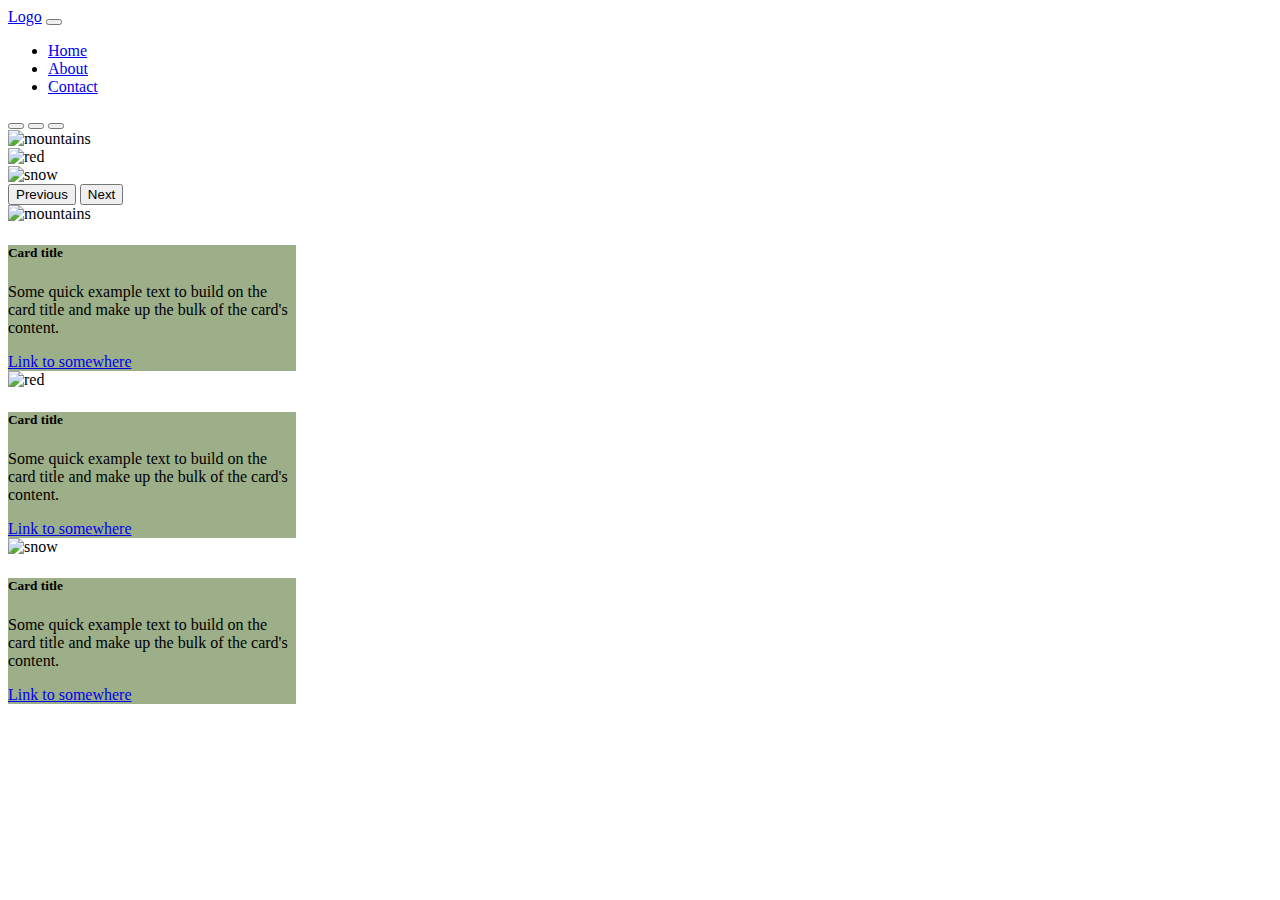
==== about.html @ 47b93483 "push" ====
<!doctype html>
<html lang="en">
  <head>
    <!-- Required meta tags -->
    <meta charset="utf-8">
    <meta name="viewport" content="width=device-width, initial-scale=1">

    <!-- Bootstrap CSS -->
    <link href="https://cdn.jsdelivr.net/npm/bootstrap@5.1.3/dist/css/bootstrap.min.css" rel="stylesheet" integrity="sha384-1BmE4kWBq78iYhFldvKuhfTAU6auU8tT94WrHftjDbrCEXSU1oBoqyl2QvZ6jIW3" crossorigin="anonymous">
    <link rel="stylesheet" type="text/css" href="styles.css">
    <title>About</title>
  </head>
  <body>
<!--Navbar-->
    <nav class="navbar navbar-expand-lg navbar-dark bg-dark">
      <div class="container-fluid">
        <a class="navbar-brand" href="index.html">Logo</a>
        <button class="navbar-toggler" type="button" data-bs-toggle="collapse" data-bs-target="#navbarNav" aria-controls="navbarNav" aria-expanded="false" aria-label="Toggle navigation">
          <span class="navbar-toggler-icon"></span>
        </button>
        <div class="collapse navbar-collapse" id="navbarNav">
          <ul class="navbar-nav">
            <li class="nav-item">
              <a class="nav-link" aria-current="page" href="index.html">Home</a>
            </li>
            <li class="nav-item">
              <a class="nav-link active" href="about.html">About</a>
            </li>
            <li class="nav-item">
              <a class="nav-link" href="contact.html">Contact</a>
            </li>
          </ul>
        </div>
      </div>
    </nav>

<!--Carousel-->
<div id="carouselExampleIndicators" class="carousel slide" data-bs-ride="carousel">
  <div class="carousel-indicators">
    <button type="button" data-bs-target="#carouselExampleIndicators" data-bs-slide-to="0" class="active" aria-current="true" aria-label="Slide 1"></button>
    <button type="button" data-bs-target="#carouselExampleIndicators" data-bs-slide-to="1" aria-label="Slide 2"></button>
    <button type="button" data-bs-target="#carouselExampleIndicators" data-bs-slide-to="2" aria-label="Slide 3"></button>
  </div>
  <div class="carousel-inner">
    <div class="carousel-item active">
      <img src="img/mountains.png" class="d-block w-100" alt="mountains">
    </div>
    <div class="carousel-item">
      <img src="img/red.png" class="d-block w-100" alt="red">
    </div>
    <div class="carousel-item">
      <img src="img/snow.png" class="d-block w-100" alt="snow">
    </div>
  </div>
  <button class="carousel-control-prev" type="button" data-bs-target="#carouselExampleIndicators" data-bs-slide="prev">
    <span class="carousel-control-prev-icon" aria-hidden="true"></span>
    <span class="visually-hidden">Previous</span>
  </button>
  <button class="carousel-control-next" type="button" data-bs-target="#carouselExampleIndicators" data-bs-slide="next">
    <span class="carousel-control-next-icon" aria-hidden="true"></span>
    <span class="visually-hidden">Next</span>
  </button>
</div>

<!--Cards-->

<div class="container">
  <div class="row">
    <div class="col-md-4">
      <div class="card" style="width: 18rem;">
        <img src="img/mountains.png" class="card-img-top" alt="mountains">
        <div class="card-body">
          <h5 class="card-title">Card title</h5>
          <p class="card-text">Some quick example text to build on the card title and make up the bulk of the card's content.</p>
          <a href="#" class="btn btn-primary">Link to somewhere</a>
        </div>
      </div>
    </div>
    <div class="col-md-4">
      <div class="card" style="width: 18rem;">
        <img src="img/red.png" class="card-img-top" alt="red">
        <div class="card-body">
          <h5 class="card-title">Card title</h5>
          <p class="card-text">Some quick example text to build on the card title and make up the bulk of the card's content.</p>
          <a href="#" class="btn btn-primary">Link to somewhere</a>
        </div>
      </div>
    </div>
    <div class="col-md-4">
      <div class="card" style="width: 18rem;">
        <img src="img/snow.png" class="card-img-top" alt="snow">
        <div class="card-body">
          <h5 class="card-title">Card title</h5>
          <p class="card-text">Some quick example text to build on the card title and make up the bulk of the card's content.</p>
          <a href="#" class="btn btn-primary">Link to somewhere</a>
        </div>
      </div>
    </div>
  </div>
</div>

    <!-- Option 1: Bootstrap Bundle with Popper -->
    <script src="https://cdn.jsdelivr.net/npm/bootstrap@5.1.3/dist/js/bootstrap.bundle.min.js" integrity="sha384-ka7Sk0Gln4gmtz2MlQnikT1wXgYsOg+OMhuP+IlRH9sENBO0LRn5q+8nbTov4+1p" crossorigin="anonymous"></script>

  </body>
</html>
---- styles.css ----
.card-body {
    background-color: #9CAF88;
}
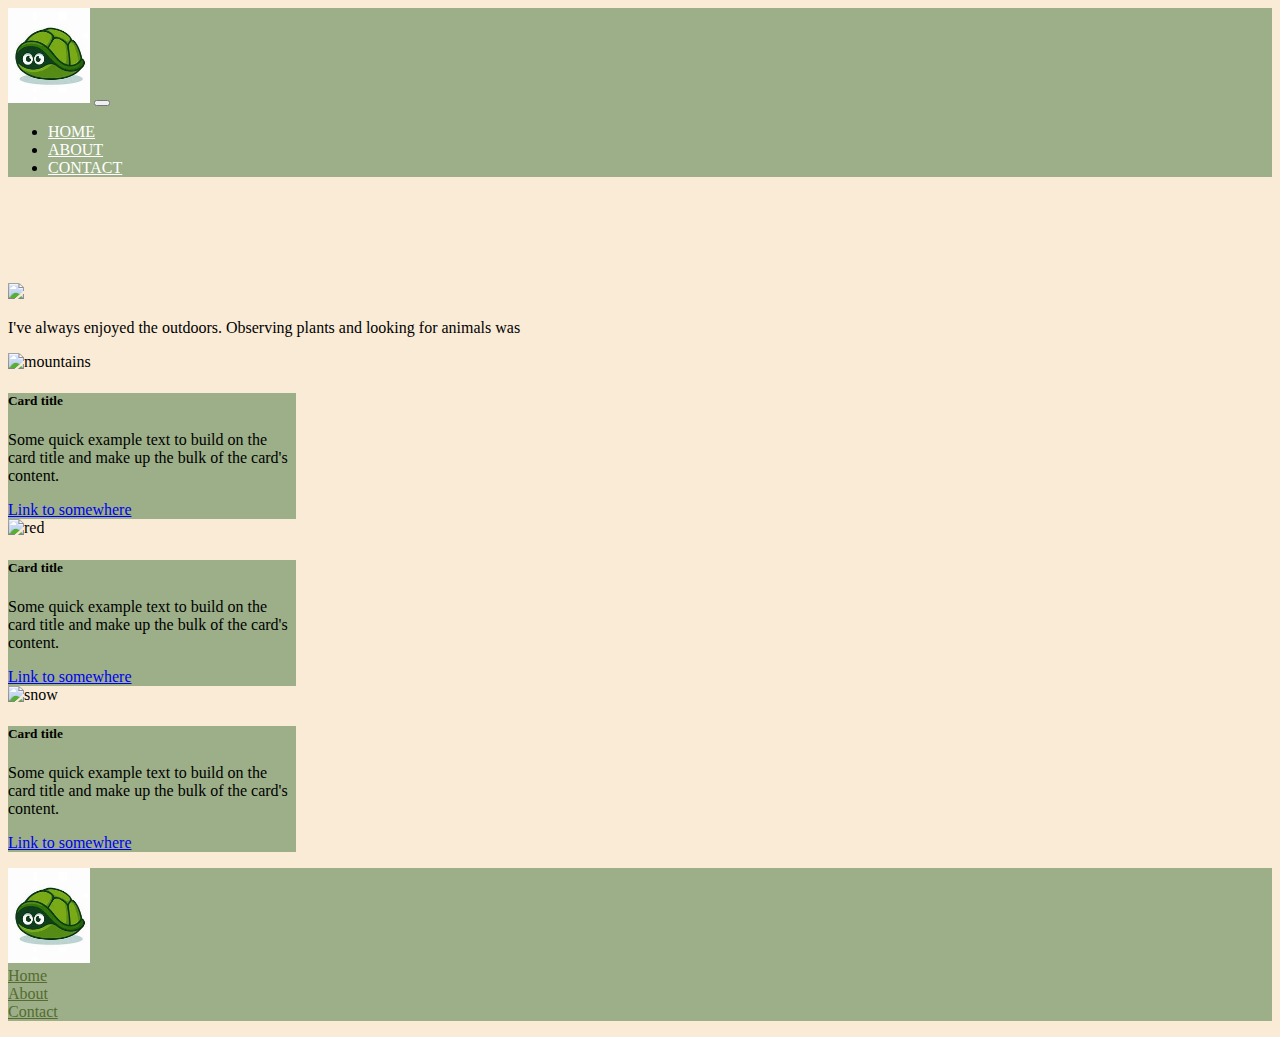
==== commit 8e6d796e: "push" ====
--- a/about.html
+++ b/about.html
@@ -12,56 +12,44 @@
   </head>
   <body>
 <!--Navbar-->
-    <nav class="navbar navbar-expand-lg navbar-dark bg-dark">
+    <nav class="navbar navbar-expand-lg ">
       <div class="container-fluid">
-        <a class="navbar-brand" href="index.html">Logo</a>
+        <a class="navbar-brand" href="index.html"><img src="img/Tlogo.jpg" class="logo"></a>
         <button class="navbar-toggler" type="button" data-bs-toggle="collapse" data-bs-target="#navbarNav" aria-controls="navbarNav" aria-expanded="false" aria-label="Toggle navigation">
           <span class="navbar-toggler-icon"></span>
         </button>
         <div class="collapse navbar-collapse" id="navbarNav">
           <ul class="navbar-nav">
             <li class="nav-item">
-              <a class="nav-link" aria-current="page" href="index.html">Home</a>
+              <a class="nav-link" aria-current="page" href="index.html">HOME</a>
             </li>
             <li class="nav-item">
-              <a class="nav-link active" href="about.html">About</a>
+              <a class="nav-link active" href="about.html">ABOUT</a>
             </li>
             <li class="nav-item">
-              <a class="nav-link" href="contact.html">Contact</a>
+              <a class="nav-link" href="contact.html">CONTACT</a>
             </li>
           </ul>
         </div>
       </div>
     </nav>
-
-<!--Carousel-->
-<div id="carouselExampleIndicators" class="carousel slide" data-bs-ride="carousel">
-  <div class="carousel-indicators">
-    <button type="button" data-bs-target="#carouselExampleIndicators" data-bs-slide-to="0" class="active" aria-current="true" aria-label="Slide 1"></button>
-    <button type="button" data-bs-target="#carouselExampleIndicators" data-bs-slide-to="1" aria-label="Slide 2"></button>
-    <button type="button" data-bs-target="#carouselExampleIndicators" data-bs-slide-to="2" aria-label="Slide 3"></button>
-  </div>
-  <div class="carousel-inner">
-    <div class="carousel-item active">
-      <img src="img/mountains.png" class="d-block w-100" alt="mountains">
+<br>
+<br>
+<br>
+<br>
+<br>
+    <div class="container-fluid">
+      <div class="row">
+        <div class="col-md-5">
+          <img class="image" src="#">
+        </div>
+        <div class="col-md-7 d-flex justify-content-center">
+          <p>
+            I've always enjoyed the outdoors. Observing plants and looking for animals was
+          </p>
+        </div>
+      </div>
     </div>
-    <div class="carousel-item">
-      <img src="img/red.png" class="d-block w-100" alt="red">
-    </div>
-    <div class="carousel-item">
-      <img src="img/snow.png" class="d-block w-100" alt="snow">
-    </div>
-  </div>
-  <button class="carousel-control-prev" type="button" data-bs-target="#carouselExampleIndicators" data-bs-slide="prev">
-    <span class="carousel-control-prev-icon" aria-hidden="true"></span>
-    <span class="visually-hidden">Previous</span>
-  </button>
-  <button class="carousel-control-next" type="button" data-bs-target="#carouselExampleIndicators" data-bs-slide="next">
-    <span class="carousel-control-next-icon" aria-hidden="true"></span>
-    <span class="visually-hidden">Next</span>
-  </button>
-</div>
-
 <!--Cards-->
 
 <div class="container">
@@ -98,7 +86,30 @@
     </div>
   </div>
 </div>
-
+<footer class="footer-distributed">
+  <div class="row">
+    <div class="col-1"></div>
+    <div class="col-10">
+      <div class="footer-right">
+        <a href="#"><i class="fa fa-facebook"></i></a>
+        <a href="#"><i class="fa fa-twitter"></i></a>
+        <a href="#"><i class="fa fa-linkedin"></i></a>
+        <a href="#"><i class="fa fa-github"></i></a>
+      </div>
+      <div class="footer-left">
+        <p class="footer-links">
+          <div class="hstack gap-3"><img src="img/Tlogo.jpg" class="logo">
+            <div class="border"><a class="link-1 footer-text" href="index.html">Home</a></div>
+            <div class="ms-auto"><a href="about.html" class="footer-text">About</a></div>
+            <div class="vr"></div>
+            <div><a href="contact.html" class="footer-text">Contact</a></div>
+          </div>
+        </p>
+      </div>
+    </div>
+    <div class="col-1"></div>
+</div>
+</footer>
     <!-- Option 1: Bootstrap Bundle with Popper -->
     <script src="https://cdn.jsdelivr.net/npm/bootstrap@5.1.3/dist/js/bootstrap.bundle.min.js" integrity="sha384-ka7Sk0Gln4gmtz2MlQnikT1wXgYsOg+OMhuP+IlRH9sENBO0LRn5q+8nbTov4+1p" crossorigin="anonymous"></script>
 
--- a/styles.css
+++ b/styles.css
@@ -1,3 +1,31 @@
 .card-body {
     background-color: #9CAF88;
+}
+nav {
+    background-color: #9CAF88;
+}
+.nav-link {
+    color: white;
+    font-size: medium;
+}
+.logo {
+    height: 95px;
+}
+footer {
+    background-color: #9CAF88;
+} 
+body{
+    background-color:antiquewhite;
+}
+.footer-links {
+    background-color: #9CAF88;
+}
+.footer-text {
+    color:darkolivegreen
+}
+.github {
+    color:white
+}
+.image {
+    height: 156px;
 }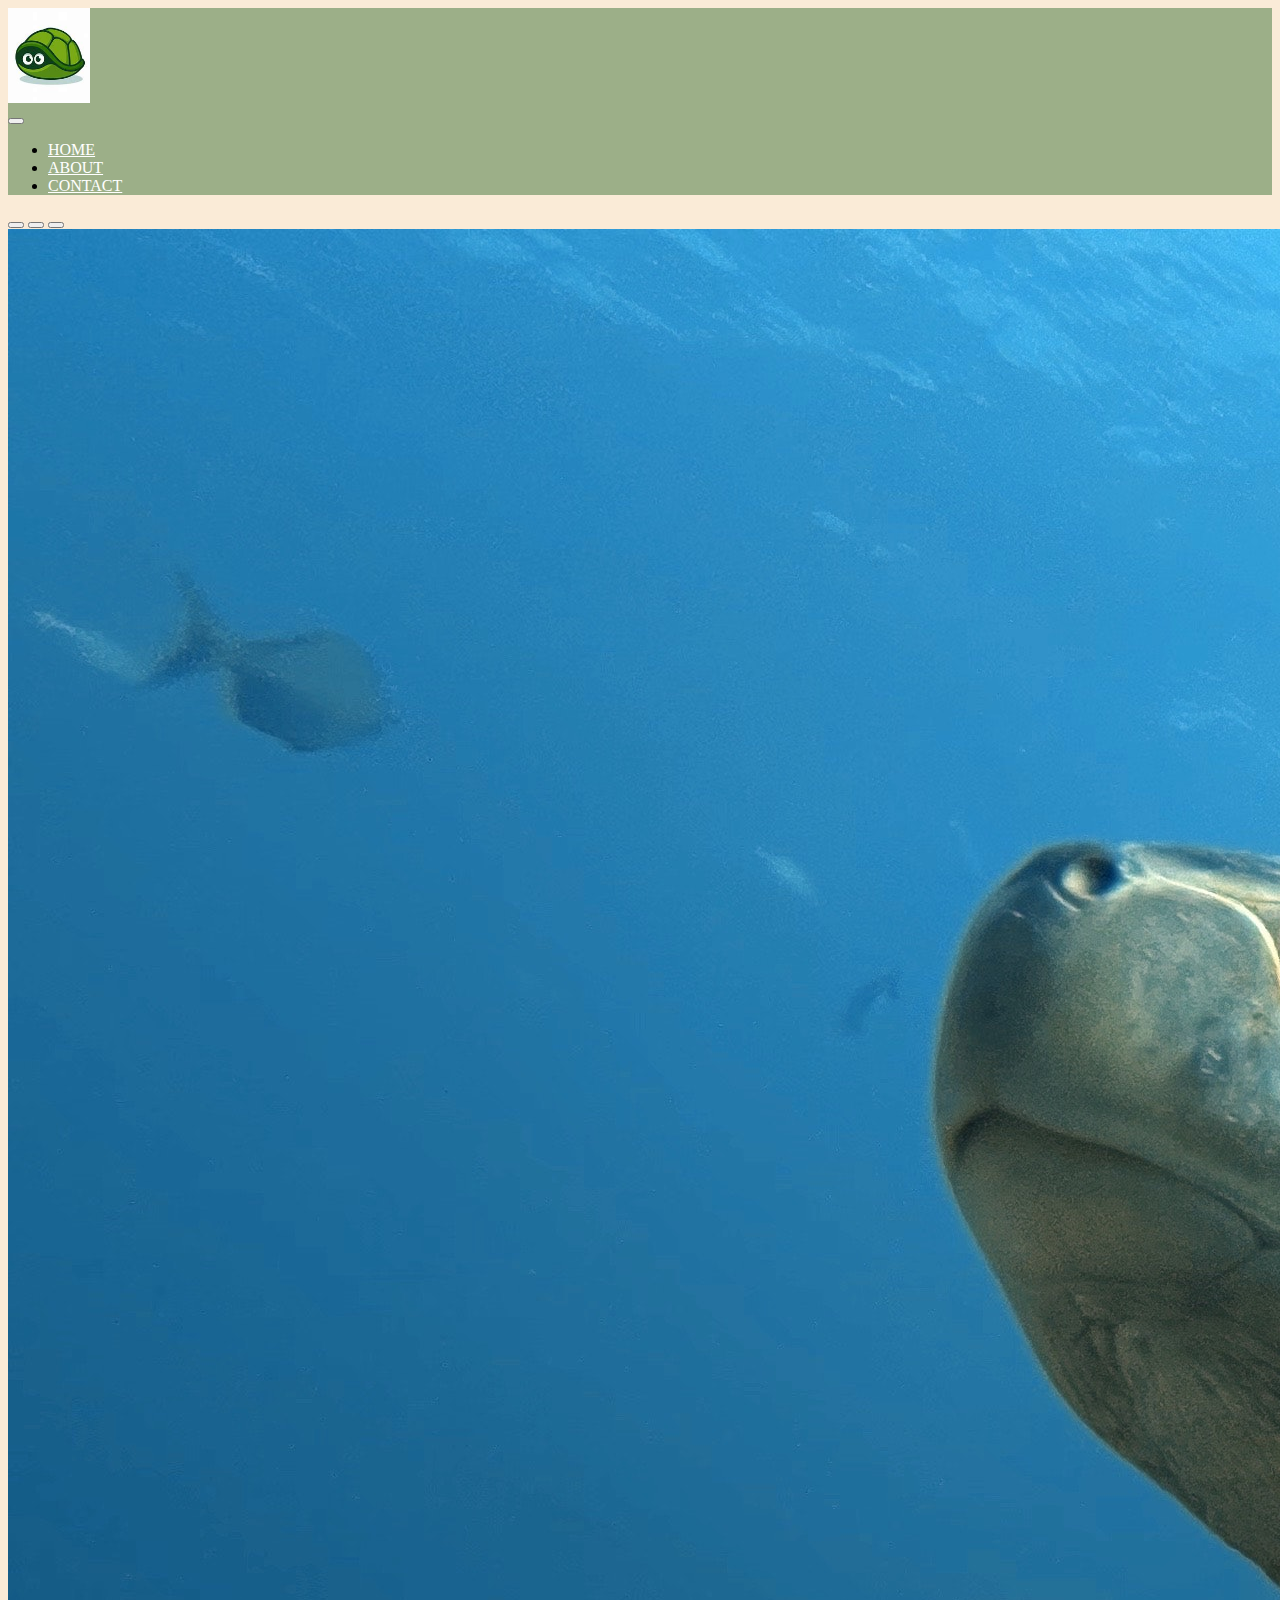
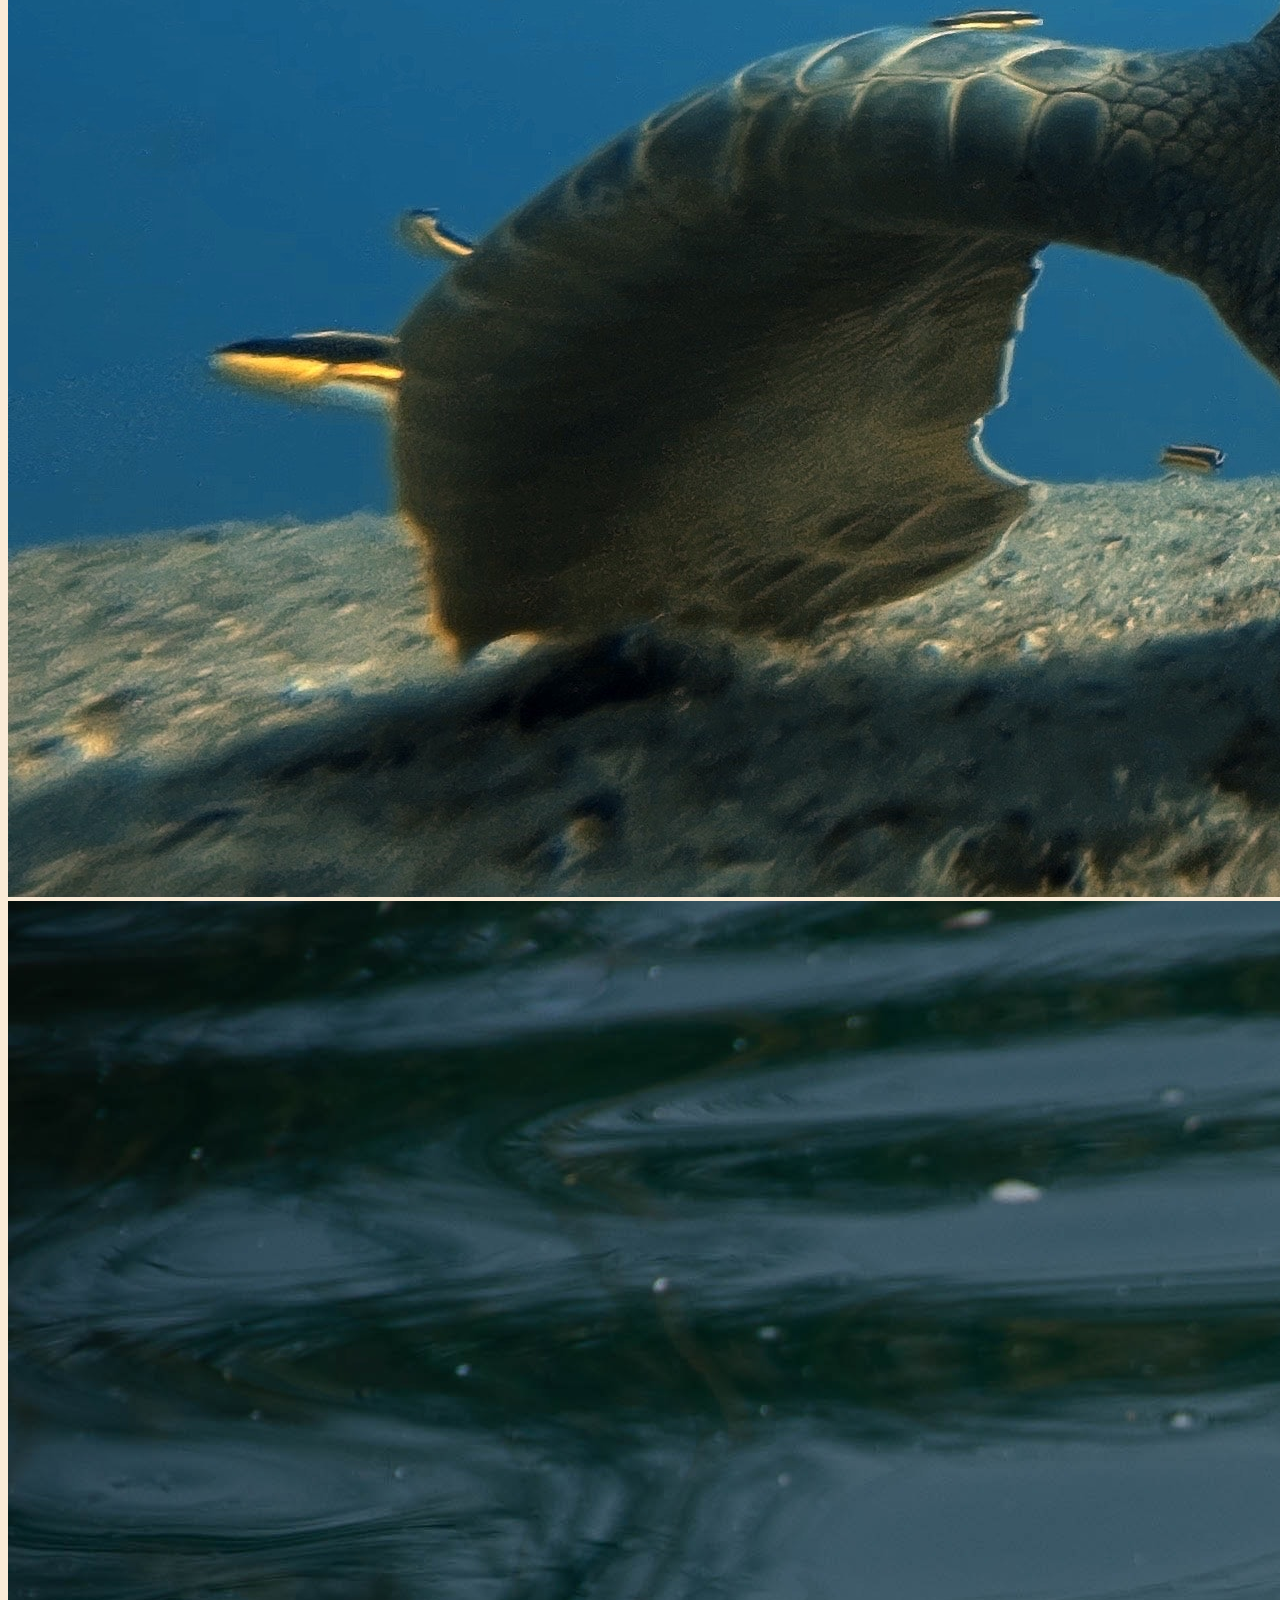
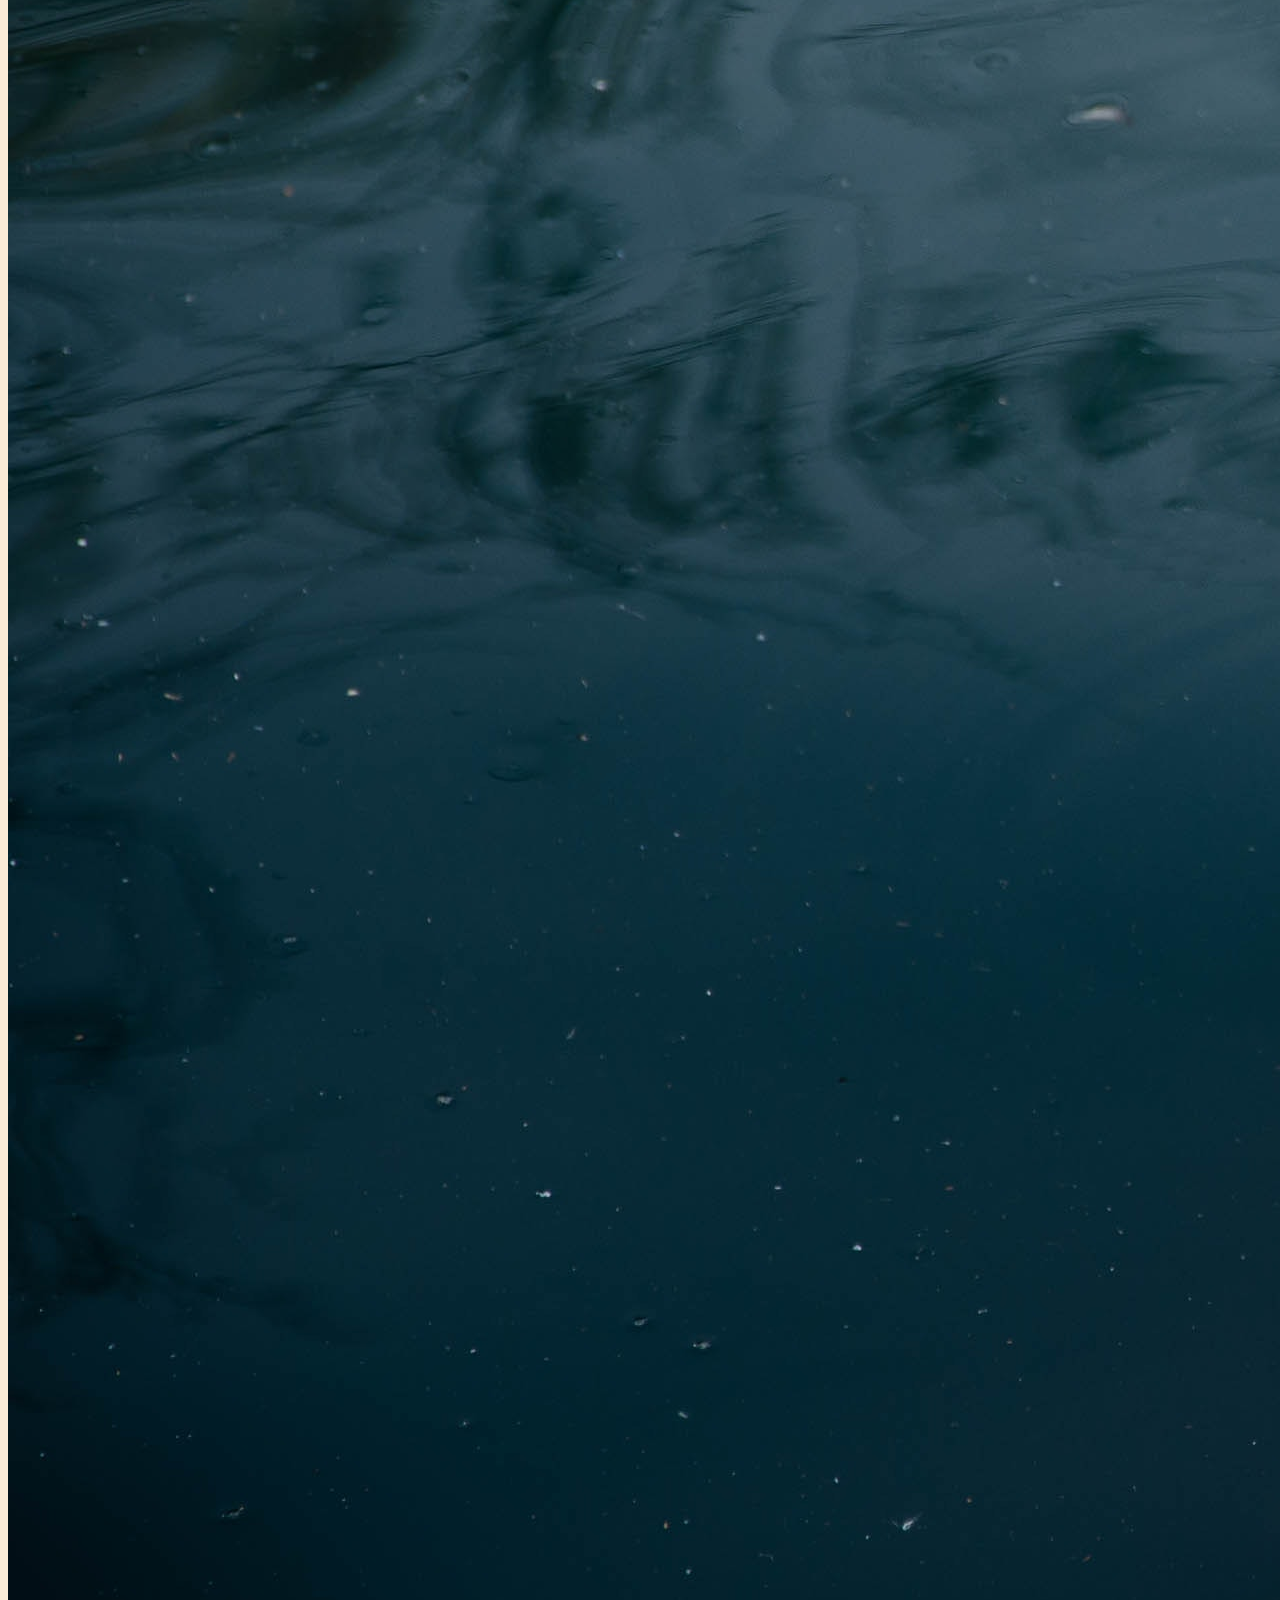
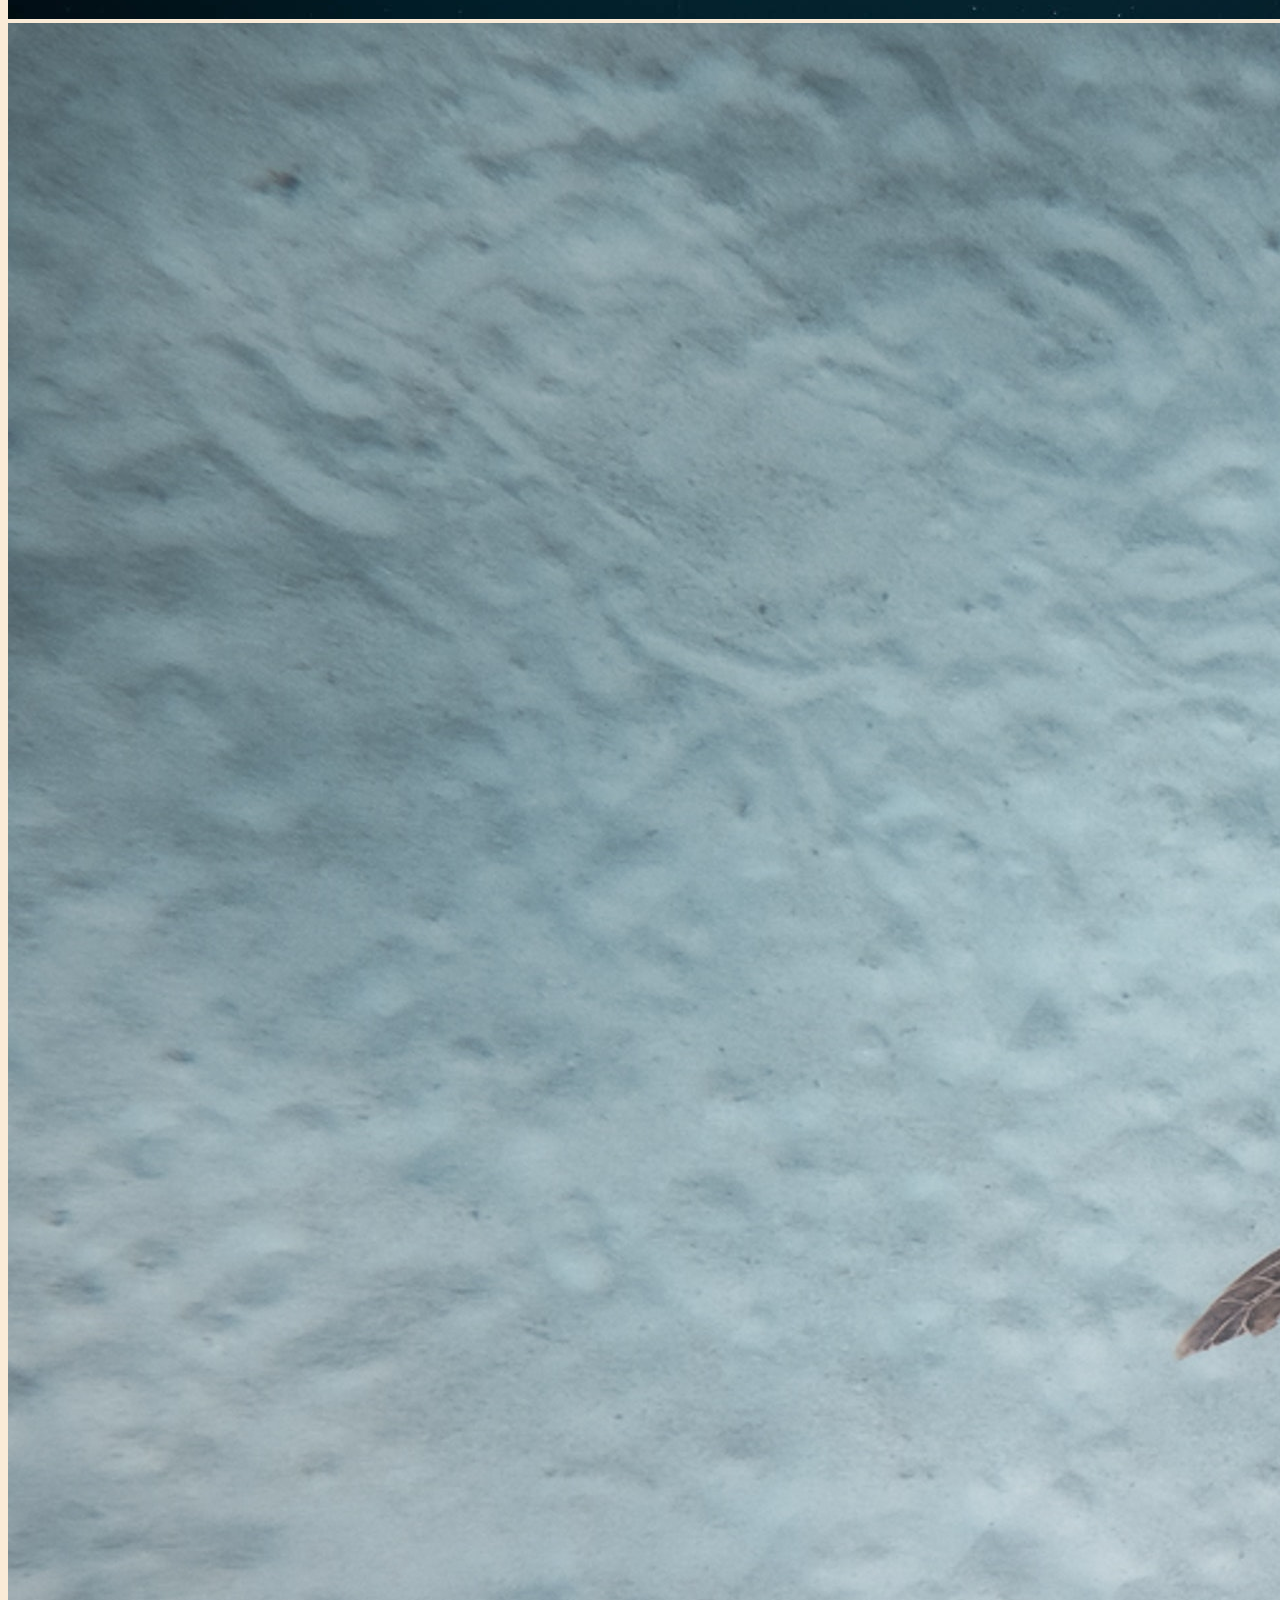
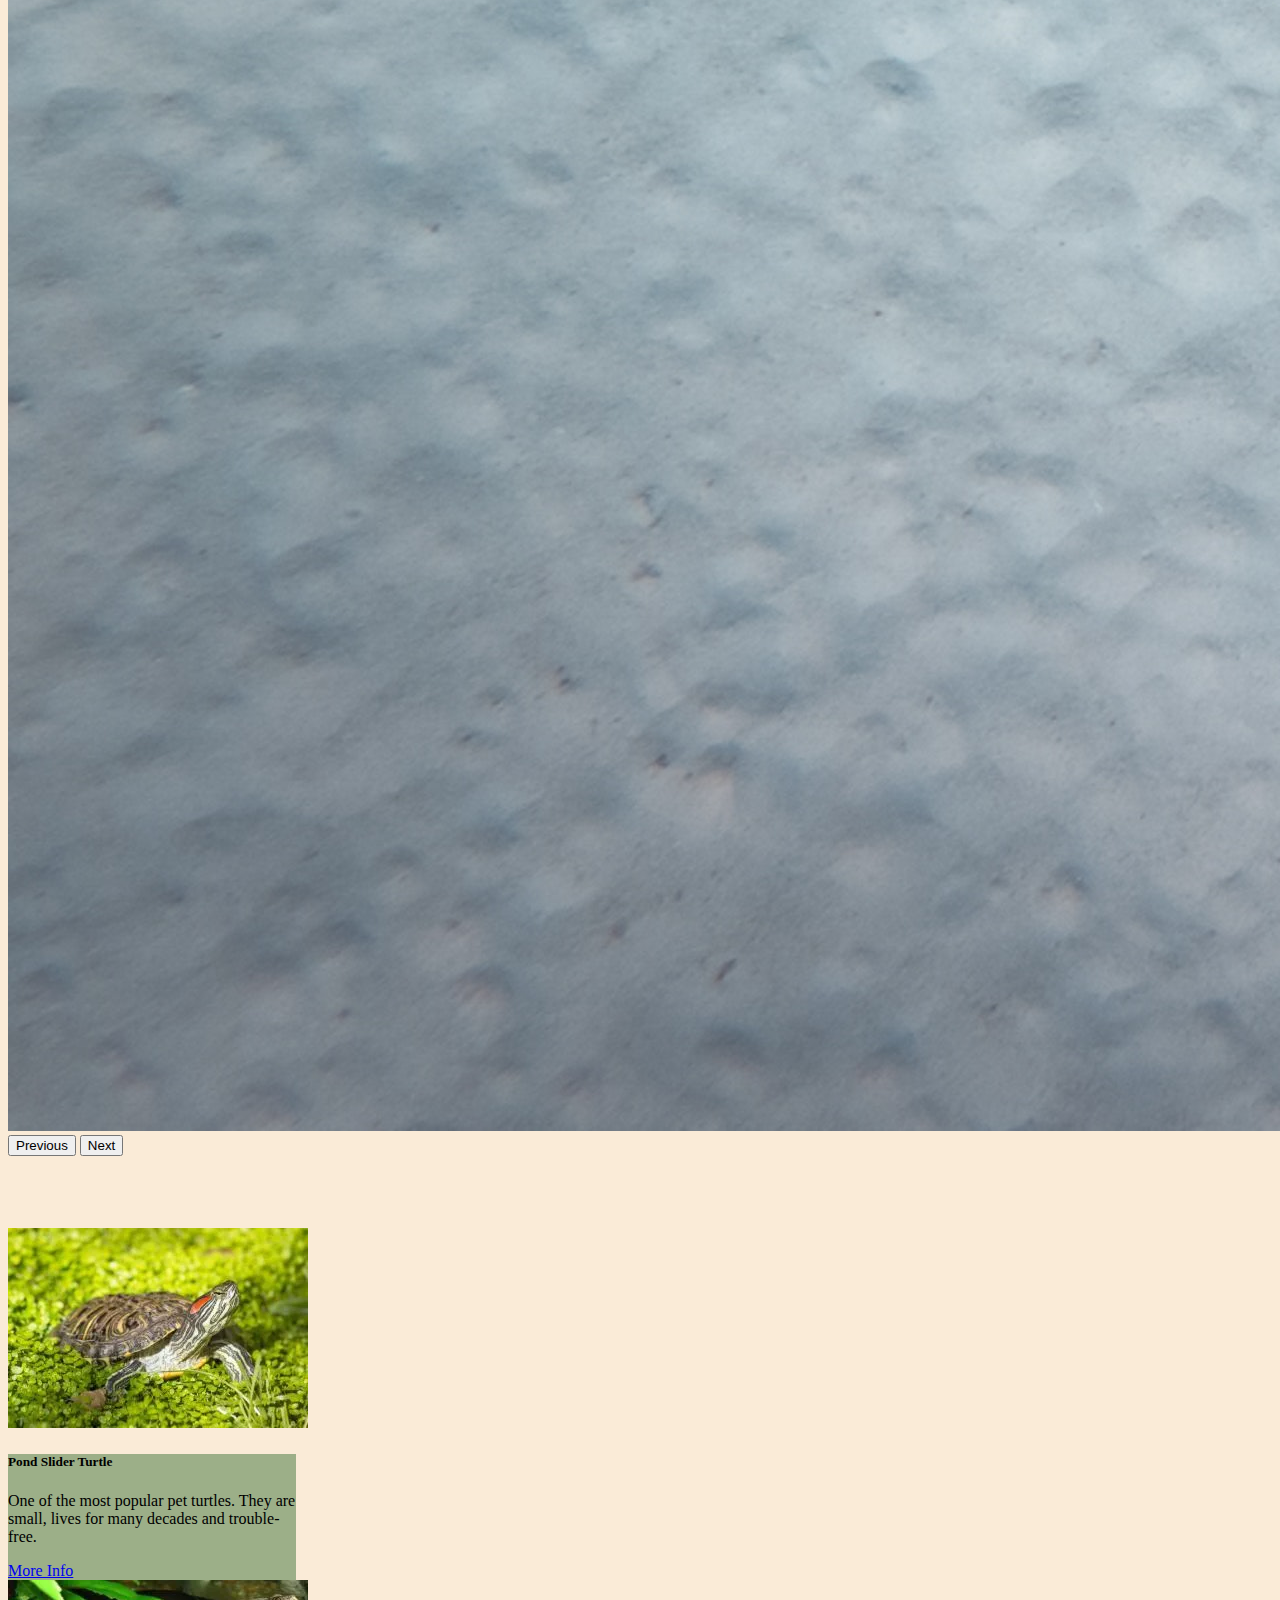
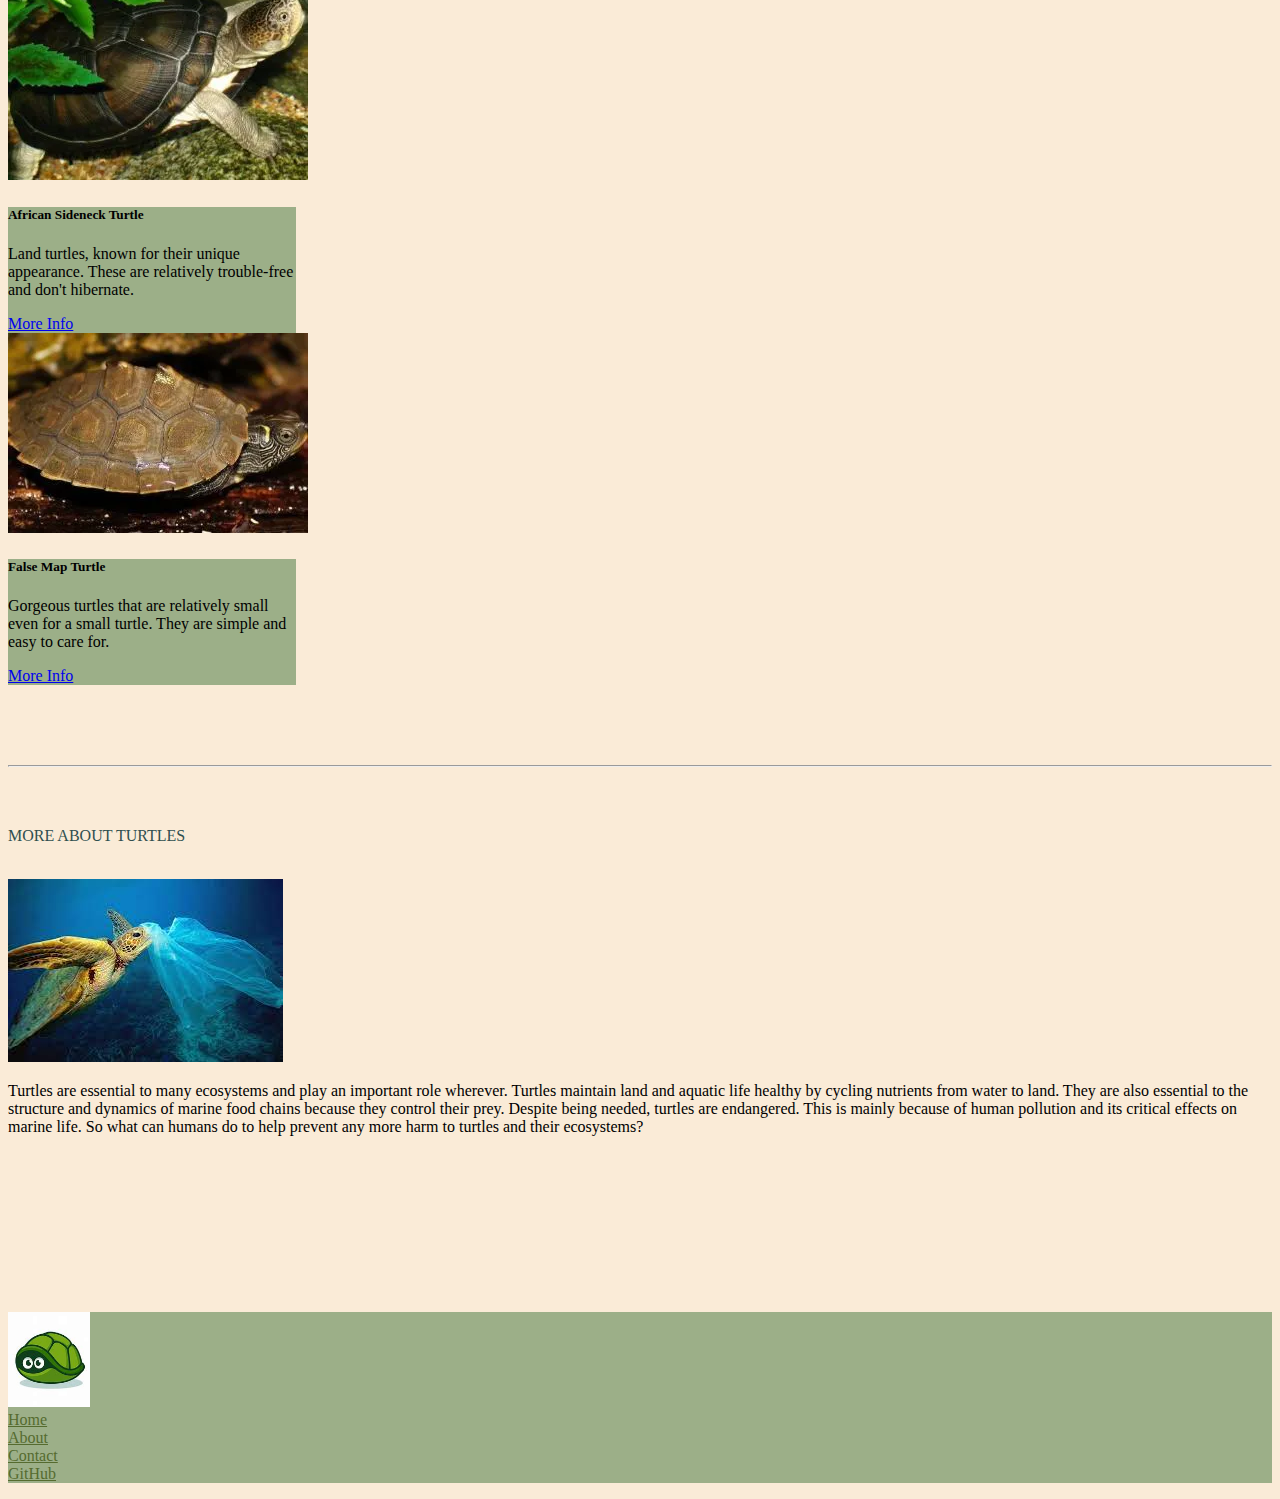
==== commit 0656873f: "PUSH" ====
--- a/about.html
+++ b/about.html
@@ -11,105 +11,155 @@
     <title>About</title>
   </head>
   <body>
-<!--Navbar-->
-    <nav class="navbar navbar-expand-lg ">
-      <div class="container-fluid">
-        <a class="navbar-brand" href="index.html"><img src="img/Tlogo.jpg" class="logo"></a>
-        <button class="navbar-toggler" type="button" data-bs-toggle="collapse" data-bs-target="#navbarNav" aria-controls="navbarNav" aria-expanded="false" aria-label="Toggle navigation">
-          <span class="navbar-toggler-icon"></span>
-        </button>
-        <div class="collapse navbar-collapse" id="navbarNav">
-          <ul class="navbar-nav">
-            <li class="nav-item">
-              <a class="nav-link" aria-current="page" href="index.html">HOME</a>
-            </li>
-            <li class="nav-item">
-              <a class="nav-link active" href="about.html">ABOUT</a>
-            </li>
-            <li class="nav-item">
-              <a class="nav-link" href="contact.html">CONTACT</a>
-            </li>
-          </ul>
+  <!--Navbar-->
+  <nav class="navbar navbar-expand-lg">
+    <div class="container-fluid">
+      <a class="navbar-brand" href="index.html"><img src="img/Tlogo.jpg" alt="" class="logo"></a>
+      <div class="vr"></div>
+      <button class="navbar-toggler" type="button" data-bs-toggle="collapse" data-bs-target="#navbarNav" aria-controls="navbarNav" aria-expanded="false" aria-label="Toggle navigation">
+        <span class="navbar-toggler-icon"></span>
+      </button>
+      <div class="collapse navbar-collapse" id="navbarNav">
+        <ul class="navbar-nav">
+          <li class="nav-item">
+            <a class="nav-link active" aria-current="page" href="index.html">HOME</a>
+          </li>
+          <li class="nav-item">
+            <a class="nav-link" href="about.html">ABOUT</a>
+          </li>
+          <li class="nav-item">
+            <a class="nav-link" href="contact.html">CONTACT</a>
+          </li>
+        </ul>
+      </div>
+    </div>
+  </nav>
+
+  <div id="carouselExampleIndicators" class="carousel slide" data-bs-ride="carousel">
+    <div class="carousel-indicators">
+      <button type="button" data-bs-target="#carouselExampleIndicators" data-bs-slide-to="0" class="active" aria-current="true" aria-label="Slide 1"></button>
+      <button type="button" data-bs-target="#carouselExampleIndicators" data-bs-slide-to="1" aria-label="Slide 2"></button>
+      <button type="button" data-bs-target="#carouselExampleIndicators" data-bs-slide-to="2" aria-label="Slide 3"></button>
+    </div>
+    <div class="carousel-inner">
+      <div class="carousel-item active">
+        <img src="img/pexels-francisco-davids-14267319.jpg" class="d-block w-100" alt="turtle">
+      </div>
+      <div class="carousel-item">
+        <img src="img/pexels-jacob-m-5007409.jpg" class="d-block w-100" alt="turtle">
+      </div>
+      <div class="carousel-item">
+        <img src="img/pexels-lachlan-ross-5967768.jpg" class="d-block w-100" alt="turtle">
+      </div>
+    </div>
+    <button class="carousel-control-prev" type="button" data-bs-target="#carouselExampleIndicators" data-bs-slide="prev">
+      <span class="carousel-control-prev-icon" aria-hidden="true"></span>
+      <span class="visually-hidden">Previous</span>
+    </button>
+    <button class="carousel-control-next" type="button" data-bs-target="#carouselExampleIndicators" data-bs-slide="next">
+      <span class="carousel-control-next-icon" aria-hidden="true"></span>
+      <span class="visually-hidden">Next</span>
+    </button>
+  </div>
+  <br>
+  <br>
+  <br>
+  <br>
+
+  <!--Cards-->
+
+  <div class="container">
+    <div class="row">
+      <div class="col-md-4">
+        <div class="card" style="width: 18rem;">
+          <img src="img/pondslider.webp" class="card-img-top" alt="mountains">
+          <div class="card-body">
+            <h5 class="card-title font-monospace fw-bold">Pond Slider Turtle</h5>
+            <p class="card-text">One of the most popular pet turtles. They are small, lives for many decades and trouble-free.</p>
+            <a href="https://www.allturtles.com/best-pet-turtles/" class="btn btn-primary">More Info</a>
+          </div>
         </div>
       </div>
-    </nav>
-<br>
-<br>
-<br>
-<br>
-<br>
-    <div class="container-fluid">
-      <div class="row">
-        <div class="col-md-5">
-          <img class="image" src="#">
-        </div>
-        <div class="col-md-7 d-flex justify-content-center">
-          <p>
-            I've always enjoyed the outdoors. Observing plants and looking for animals was
-          </p>
+      <div class="col-md-4">
+        <div class="card" style="width: 18rem;">
+          <img src="img/African-Sideneck-Turtle-1.jpg.webp" class="card-img-top" alt="red">
+          <div class="card-body">
+            <h5 class="card-title font-monospace fw-bold">African Sideneck Turtle</h5>
+            <p class="card-text">Land turtles, known for their unique appearance. These are relatively trouble-free and don't hibernate.</p>
+            <a href="https://www.allturtles.com/best-pet-turtles/" class="btn btn-primary">More Info</a>
+          </div>
         </div>
       </div>
-    </div>
-<!--Cards-->
-
-<div class="container">
-  <div class="row">
-    <div class="col-md-4">
-      <div class="card" style="width: 18rem;">
-        <img src="img/mountains.png" class="card-img-top" alt="mountains">
-        <div class="card-body">
-          <h5 class="card-title">Card title</h5>
-          <p class="card-text">Some quick example text to build on the card title and make up the bulk of the card's content.</p>
-          <a href="#" class="btn btn-primary">Link to somewhere</a>
-        </div>
-      </div>
-    </div>
-    <div class="col-md-4">
-      <div class="card" style="width: 18rem;">
-        <img src="img/red.png" class="card-img-top" alt="red">
-        <div class="card-body">
-          <h5 class="card-title">Card title</h5>
-          <p class="card-text">Some quick example text to build on the card title and make up the bulk of the card's content.</p>
-          <a href="#" class="btn btn-primary">Link to somewhere</a>
-        </div>
-      </div>
-    </div>
-    <div class="col-md-4">
-      <div class="card" style="width: 18rem;">
-        <img src="img/snow.png" class="card-img-top" alt="snow">
-        <div class="card-body">
-          <h5 class="card-title">Card title</h5>
-          <p class="card-text">Some quick example text to build on the card title and make up the bulk of the card's content.</p>
-          <a href="#" class="btn btn-primary">Link to somewhere</a>
+      <div class="col-md-4">
+        <div class="card" style="width: 18rem;">
+          <img src="img/False-Map-Turtle.jpg.webp" class="card-img-top" alt="snow">
+          <div class="card-body">
+            <h5 class="card-title font-monospace fw-bold">False Map Turtle</h5>
+            <p class="card-text">Gorgeous turtles that are relatively small even for a small turtle. They are simple and easy to care for.</p>
+            <a href="https://www.allturtles.com/best-pet-turtles/" class="btn btn-primary">More Info</a>
+          </div>
         </div>
       </div>
     </div>
   </div>
-</div>
-<footer class="footer-distributed">
+  <br>
+  <br>
+  <br>
+  <br>
+  <hr>
+  <br>
+  <br>
+  <p class="fs-2 d-flex justify-content-center text-decoration-underline">MORE ABOUT TURTLES</p>
+  <br>
   <div class="row">
-    <div class="col-1"></div>
-    <div class="col-10">
-      <div class="footer-right">
-        <a href="#"><i class="fa fa-facebook"></i></a>
-        <a href="#"><i class="fa fa-twitter"></i></a>
-        <a href="#"><i class="fa fa-linkedin"></i></a>
-        <a href="#"><i class="fa fa-github"></i></a>
+    <div class="col-md-1"></div>
+    <div class="col-md-3 d-flex justify-content-end">
+      <img src="img/image.jfif">
+    </div>
+    <div class="col-md-7 align-middle">
+      <p class="w-75 p-3">
+        Turtles are essential to many ecosystems and play an important role wherever. Turtles maintain land and aquatic life healthy by cycling nutrients from water to land. They are also essential to the structure and dynamics of marine food chains because they control their prey. Despite being needed, turtles are endangered. This is mainly because of human pollution and its critical effects on marine life. So what can humans do to help prevent any more harm to turtles and their ecosystems?  
+      </p>
+    </div>
+    <div class="colmd-1"></div>
+  </div>
+  <br>
+  <br>
+  <br>
+  <br>
+  <br>
+  <br>
+  <br>
+  <br>
+  <footer class="footer-distributed">
+    <div class="row">
+      <div class="col-1"></div>
+      <div class="col-10">
+        <div class="footer-right">
+          <a href="#"><i class="fa fa-facebook"></i></a>
+          <a href="#"><i class="fa fa-twitter"></i></a>
+          <a href="#"><i class="fa fa-linkedin"></i></a>
+          <a href="#"><i class="fa fa-github"></i></a>
+        </div>
+        <div class="footer-left">
+          <p class="footer-links">
+            <div class="hstack gap-4">
+              <a href="index.html">
+                <img src="img/Tlogo.jpg" class="logo">
+              </a>
+              <div><a class="link-1 footer-text" href="index.html">Home</a></div>
+              <div class="ms-auto"><a href="about.html" class="footer-text">About</a></div>
+              <div class="vr"></div>
+              <div><a href="contact.html" class="footer-text">Contact</a></div>              
+              <div class="vr"></div>
+              <div><a href="https://lisethdiaz.github.io/Coding-1-Final-Fall2022/" class="footer-text">GitHub</a></div>
+            </div>
+          </p>
+        </div>
       </div>
-      <div class="footer-left">
-        <p class="footer-links">
-          <div class="hstack gap-3"><img src="img/Tlogo.jpg" class="logo">
-            <div class="border"><a class="link-1 footer-text" href="index.html">Home</a></div>
-            <div class="ms-auto"><a href="about.html" class="footer-text">About</a></div>
-            <div class="vr"></div>
-            <div><a href="contact.html" class="footer-text">Contact</a></div>
-          </div>
-        </p>
-      </div>
-    </div>
-    <div class="col-1"></div>
-</div>
-</footer>
+      <div class="col-1"></div>
+  </div>
+  </footer>
     <!-- Option 1: Bootstrap Bundle with Popper -->
     <script src="https://cdn.jsdelivr.net/npm/bootstrap@5.1.3/dist/js/bootstrap.bundle.min.js" integrity="sha384-ka7Sk0Gln4gmtz2MlQnikT1wXgYsOg+OMhuP+IlRH9sENBO0LRn5q+8nbTov4+1p" crossorigin="anonymous"></script>
 
--- a/styles.css
+++ b/styles.css
@@ -28,4 +28,10 @@
 }
 .image {
     height: 156px;
+}
+hr {
+    color:darkslategrey
+} 
+.fs-2 {
+    color:darkslategrey
 }